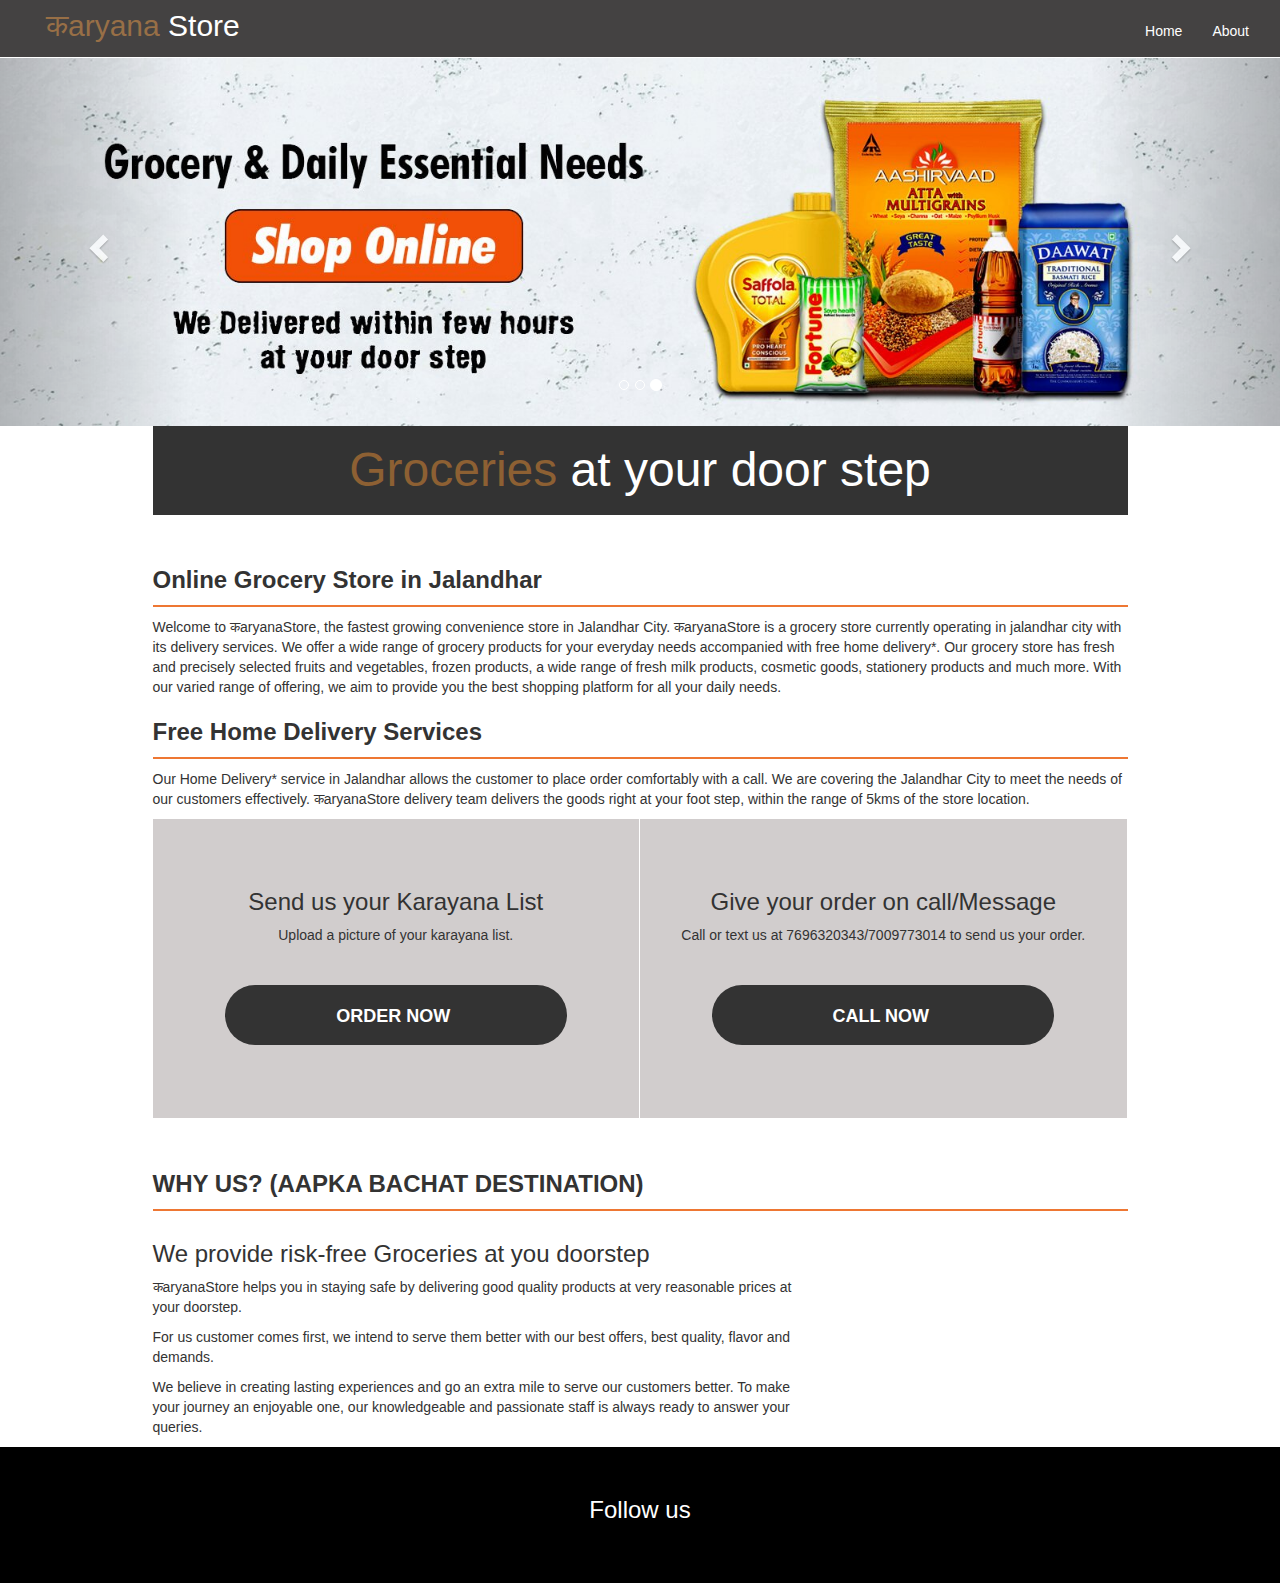
==== KaryanaStore/index.html @ bd86e93d "Add files via upload" ====
<!DOCTYPE html>
<html lang="en">

<head>
	<meta charset="UTF-8">
	<meta name="viewport" content="width=device-width, initial-scale=1.0">
	<meta name="description" content="Now you can order your karayana by just sitting at your home">
	<link rel="stylesheet" href="css/bootstrap.min.css">
	<link rel="stylesheet" href="css/style.css">
	<link rel="stylesheet" href="css/style_responsive.css">
	<script src="https://kit.fontawesome.com/2ba0546e1a.js" crossorigin="anonymous"></script>
	<script src="js/jquery-3.5.1.min.js"></script>
	<script src="js/bootstrap.min.js"></script>
	<script src="https://kit.fontawesome.com/2ba0546e1a.js" crossorigin="anonymous"></script>
	<title>कaryanaStore</title>
</head>

<body>
	<!-- Nav Bar to display for Karyana Store-->
	<!-- Group the links, forms, pull-down menus and other elements -->
	<nav class="store navbar navbar-default navbar-fixed" role="navigation">
		<div class="container-fluid">
			<a class="navbar-brand" href="#">
				<div class="logo pd-l-30"> <span class="text-primary"><i class="fas fa-cart-arrow-down" aria-hidden="true"></i> कaryana</span> <span class="logo-store">Store</span> </div>
			</a>
			<!-- Brand and toggle get grouped for better mobile display -->
			<div class="navbar-header">
				<button type="button" class="navbar-toggle" data-toggle="collapse" data-target="#bs-example-navbar-collapse-1"> <span class="sr-only">Toggle navigation</span> <span class="icon-bar"></span> <span class="icon-bar"></span> <span class="icon-bar"></span> </button>
			</div>
			<!-- Group the nav links, forms, drop-down menus and other elements for toggling -->
			<div class="collapse navbar-collapse" id="bs-example-navbar-collapse-1">
				<ul class="nav navbar-nav navbar-right">
					<li><a href="index.html">Home</a> </li>
					<li><a href="about.html">About</a> </li>
				</ul>
			</div>
			<!-- /.navbar-collapse -->
		</div>
		<!-- /.container-fluid -->
	</nav>
	<!-- End Nav Bar to display for Karyana Store-->
	<!-- Carousel Default -->
	<section class="carousel-default">
		<div id="carousel-default" class="carousel slide" data-ride="carousel">
			<ol class="carousel-indicators">
				<li data-target="#carousel-default" data-slide-to="0" class=""></li>
				<li data-target="#carousel-default" data-slide-to="1" class=""></li>
				<li data-target="#carousel-default" data-slide-to="2" class="active"></li>
			</ol>
			<div class="carousel-inner" role="listbox">
				<!-- NOTE: Bootstrap v4 changes class name to carousel-item -->
				<div class="item"> <img src="img/Banner-1-1.jpg" alt="First slide"> </div>
				<div class="item active"> <img src="img/Banner-2-1.jpg" alt="Second slide"> </div>
			</div>
			<a class="left carousel-control" href="#carousel-default" role="button" data-slide="prev"> <span class="glyphicon glyphicon-chevron-left" aria-hidden="true"></span> <span class="sr-only">Previous</span> </a>
			<a class="right carousel-control" href="#carousel-default" role="button" data-slide="next"> <span class="glyphicon glyphicon-chevron-right" aria-hidden="true"></span> <span class="sr-only">Next</span> </a>
		</div>
	</section>
	<!-- /end Carousel Default -->
	<!-- /end Carousel Fixed Height -->
	<div class="container">
		<div class="row">
			<div class="col-md-10 header-store align-center">
				<div class="tile-head"> <span class="text-primary">Groceries</span><span class="text-secondary"> at your door step</span> </div>
			</div>
		</div>
		<div class="row">
			<div class="col-md-10 header-store-description align-center">
				<div class="tile-description pd-t-30">
					<h1 class="h3border">
            Online Grocery Store in Jalandhar
          </h1>
					<p>Welcome to कaryanaStore, the fastest growing convenience store in Jalandhar City. कaryanaStore is a grocery store currently operating in jalandhar city with its delivery services. We offer a wide range of grocery products for your everyday needs accompanied with free home delivery*. Our grocery store has fresh and precisely selected fruits and vegetables, frozen products, a wide range of fresh milk products, cosmetic goods, stationery products and much more. With our varied range of offering, we aim to provide you the best shopping platform for all your daily needs.</p>
				</div>
				<div class="tile-description">
					<h1 class="h3border">
            Free Home Delivery Services
          </h1>
					<p>Our Home Delivery* service in Jalandhar allows the customer to place order comfortably with a call. We are covering the Jalandhar City to meet the needs of our customers effectively. कaryanaStore delivery team delivers the goods right at your foot step, within the range of 5kms of the store location.</p>
				</div>
			</div>
		</div>
		<div class="row">
			<div class="col-md-10 align-center">
				<div class="row">
					<div class="col-md-6 pd-t-30 order-now text-center">
						<div class="send-list"> <i class="fas fa-list fa-3x" aria-hidden="true"></i>
							<h3>Send us your Karayana List</h3>
							<p>Upload a picture of your karayana list.</p>
							<button type="button" class="btn btn-primary m-t-30">Order now<i class="fa fa-shopping-basket" aria-hidden="true"></i> </button>
						</div>
					</div>
					<div class="col-md-6 pd-t-30  order-now text-center">
						<div class="send-list"> <i class="fas fa-phone fa-3x" aria-hidden="true"></i>
							<h3>Give your order on call/Message</h3>
							<p>Call or text us at 7696320343/7009773014 to send us your order.</p>
							<button type="button" class="btn btn-primary m-t-30"><a href="tel:7696320343">Call now<i class="fa fa-phone"></i></i></a> </button>
						</div>
					</div>
				</div>
			</div>
		</div>
		<div class="row">
			<div class="col-md-10 header-store-description align-center">
				<div class="tile-description pd-t-30 pd-b-30">
					<h1 class="h3border">
            WHY US? (AAPKA BACHAT DESTINATION)
          </h1>
					<div class="col-md-8 pd-l-r-0">
						<h3>
            We provide risk-free Groceries at you doorstep
          </h3>
						<p> कaryanaStore helps you in staying safe by delivering good quality products at very reasonable prices at your doorstep. </p>
						<p> For us customer comes first, we intend to serve them better with our best offers, best quality, flavor and demands. </p>
						<p>We believe in creating lasting experiences and go an extra mile to serve our customers better. To make your journey an enjoyable one, our knowledgeable and passionate staff is always ready to answer your queries.</p>
					</div>
					<div class="col-md-4"> <img src="img/man-in-white-dress-shirt-and-black-pants-standing-beside-4604661.jpg" class="img-responsive" alt=""> </div>
				</div>
			</div>
		</div>
	</div>
	<div class="row m-l-r-0">
		<div class="text-center center-block follow-us">
			<h3 class="txt-railway">Follow us</h3>
			<br /> <a href="https://www.facebook.com/bootsnipp"><i id="social-fb" class="fa fa-facebook-square fa-3x social"></i></a> <a href="https://twitter.com/bootsnipp"><i id="social-tw" class="fa fa-twitter-square fa-3x social"></i></a> <a href="https://plus.google.com/+Bootsnipp-page"><i id="social-gp" class="fa fa-google-plus-square fa-3x social"></i></a> <a href="mailto:bootsnipp@gmail.com"><i id="social-em" class="fa fa-envelope-square fa-3x social"></i></a> </div>
	</div>
	<script>
	$('.carousel').carousel({
		interval: 3000
	})
	</script>
</body>

</html>
---- KaryanaStore/css/style.css ----
body {
  background-color: rgba(255, 255, 255, 0);
  font-family: 'Open+Sans',sans-serif;
}

.pd-l-30 {
  padding-left: 30px;
}

.pd-t-30 {
  padding-top: 30px;
}

.pd-b-30 {
  padding-bottom: 30px;
}

.m-l-r-0 {
  margin: 0;
}

.pd-l-r-0 {
  padding: 0;
}

.m-t-30 {
  margin-top: 30px;
}
.store.navbar {
  border-radius: 0px;
  margin-bottom: 1px;
}

.store.navbar-default {
  background-color: rgb(48, 46, 46) !important;
  border-color: rgb(48, 46, 46) !important;
  opacity: 0.9;
}

.store.navbar-default .navbar-nav>li>a {
  color: #fff;
}

.store .text-primary {
  color: rgb(141, 96, 51);
}

.store .logo-store {
  color: #fff;
}

.store .navbar-brand {
  height: auto;
}

.store .logo {
  font-size: 30px;
}

.store .navbar-nav>li {
  padding-top: 5px;
}

/* CSS for body section */
.align-center {
  float: none;
  margin: 0 auto;
}

.header-store {
  background: #333;
  text-align: center;
  color: #fff;
}

.header-store .tile-head {
  font-size: 48px;
  padding-top: 10px;
  padding-bottom: 10px;
}

.header-store .tile-head .text-primary {
  color: rgb(141, 96, 51);
}


.header-store-description .tile-description h1 {
  font-size: 24px !important;
  font-weight: 600;
}

.h3border {
  border-bottom: 2px solid #e73;
  line-height: 30px;
  padding-bottom: 10px;
}

.order-now {
  background-color: rgb(209, 205, 205);
  min-height: 300px;
  border-bottom: 1px solid #fff;
}

.send-list h3 {
  font-size: 24px;;
}

.send-list button,  .send-list button:hover, .send-list button:active, .send-list button:focus {
  padding: 1.2em 1.953em 1.12em !important;
  border-radius: 100px;
  border: none;
  background: #333 !important;
  border: none;
  border-radius: 100px;
  color: #fff !important;
  cursor: pointer;
  display: inline-block;
  font-size: .9em;
  font-weight: 600;
  line-height: 1;
  outline: none !important;
  padding: .661em 1.563em;
  text-align: center;
  text-decoration: none !important;
  text-shadow: none;
  text-transform: uppercase;
  -webkit-transition: all ease-in-out .5s;
  transition: all ease-in-out .5s;
  width: 75%;
  font-size: 18px;
}

.send-list a, .send-list a:hover {
  color: #fff !important;
}
.send-list i {
  padding-left: 5px;
}

.social:hover {
  -webkit-transform: scale(1.1);
  -moz-transform: scale(1.1);
  -o-transform: scale(1.1);
}
.social {
  -webkit-transform: scale(0.8);
  /* Browser Variations: */
  
  -moz-transform: scale(0.8);
  -o-transform: scale(0.8);
  -webkit-transition-duration: 0.5s;
  -moz-transition-duration: 0.5s;
  -o-transition-duration: 0.5s;
}

/*
 Multicoloured Hover Variations
*/

#social-fb:hover {
  color: #3B5998;
}
#social-tw:hover {
  color: #4099FF;
}
#social-gp:hover {
  color: #d34836;
}
#social-em:hover {
  color: #f39c12;
}
.follow-us {
  background-color: #000;
  color: #fff;
  padding-top: 30px;
  padding-bottom: 30px;
}

.follow-us i {
  color: #ffffff; 
}

.slider-size {
  height: 450px; 
}

.meet-team img {
  width: 250px;
}
/* End CSS for body Section */
---- KaryanaStore/css/style_responsive.css ----
@media only screen and (min-width: 768px) {
  .header-store-description {
    padding: 0;
  }

  .order-now {
    border-right: 1px solid #fff !important;
  }
}
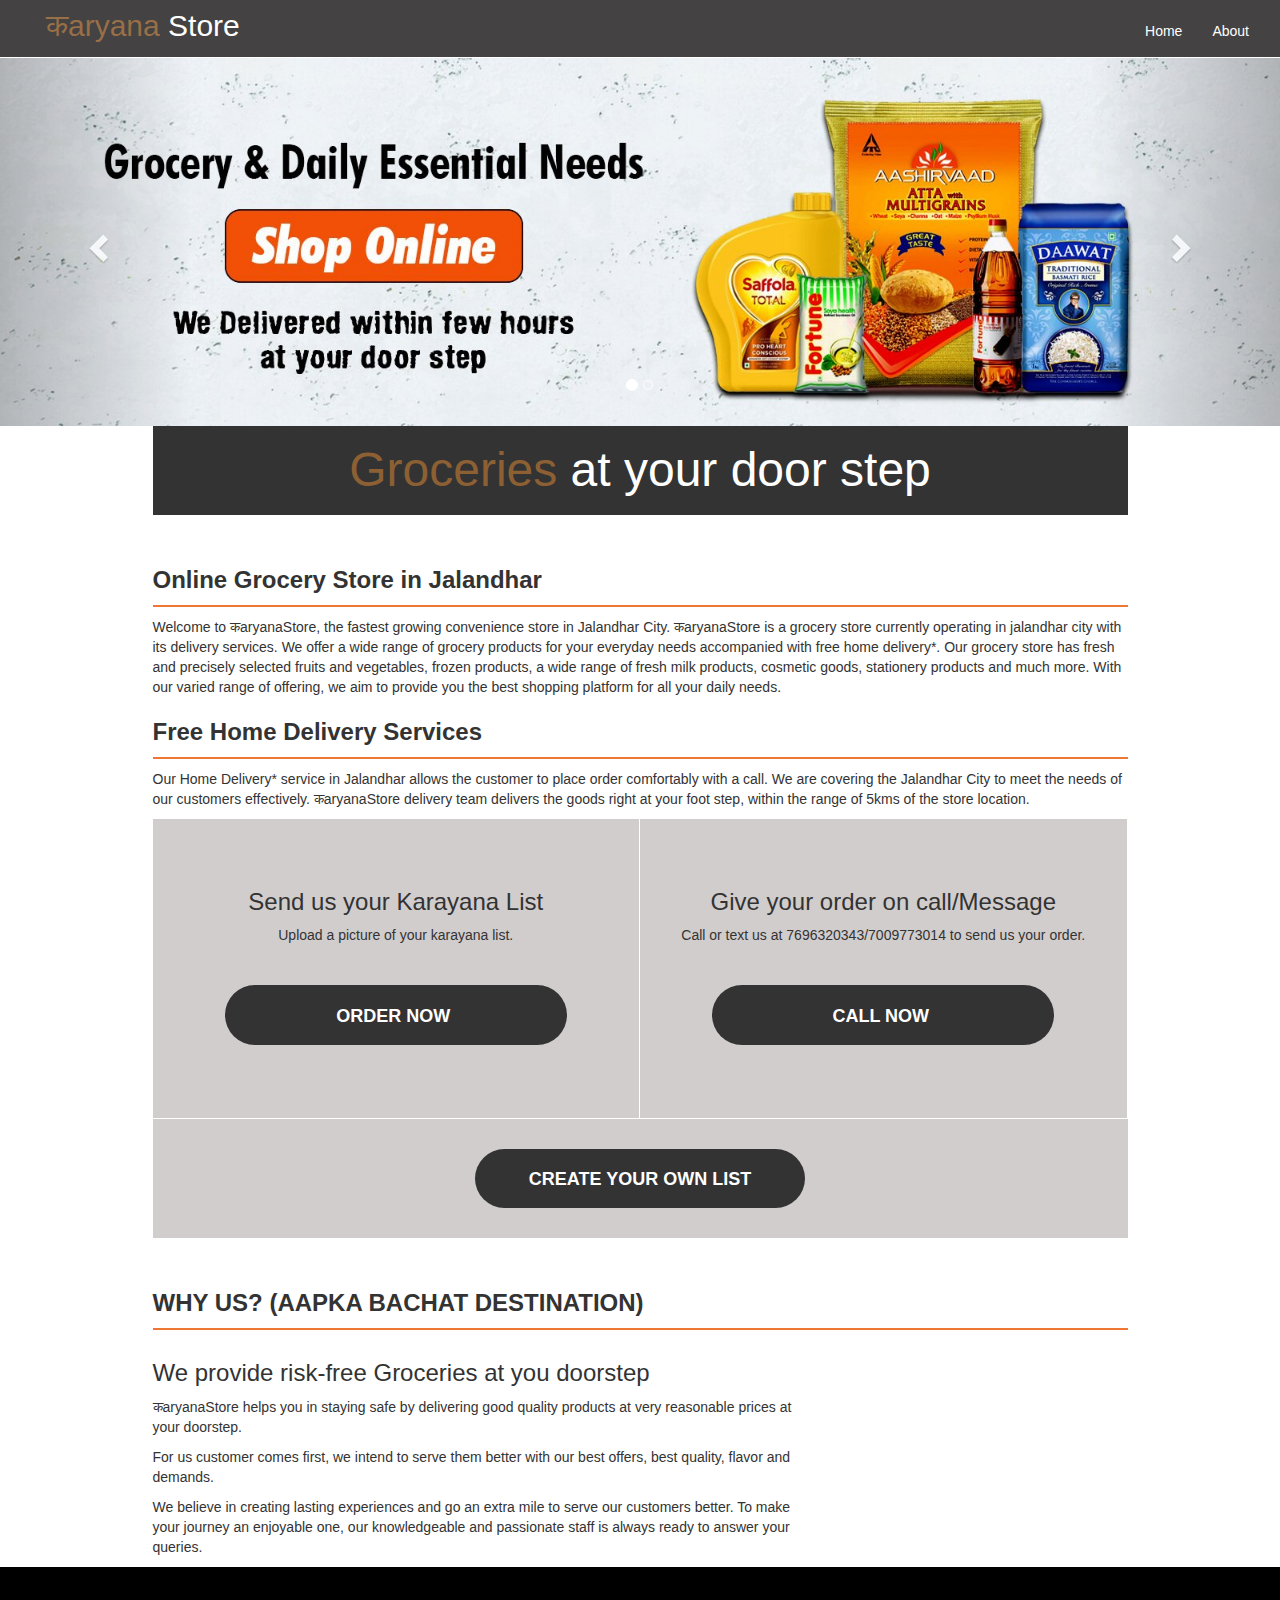
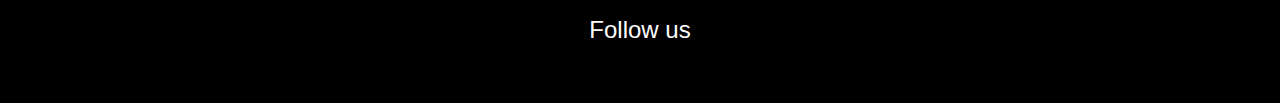
==== commit a86dc1de: "Add files via upload" ====
--- a/KaryanaStore/index.html
+++ b/KaryanaStore/index.html
@@ -43,9 +43,8 @@
 	<section class="carousel-default">
 		<div id="carousel-default" class="carousel slide" data-ride="carousel">
 			<ol class="carousel-indicators">
-				<li data-target="#carousel-default" data-slide-to="0" class=""></li>
+				<li data-target="#carousel-default" data-slide-to="0" class="active"></li>
 				<li data-target="#carousel-default" data-slide-to="1" class=""></li>
-				<li data-target="#carousel-default" data-slide-to="2" class="active"></li>
 			</ol>
 			<div class="carousel-inner" role="listbox">
 				<!-- NOTE: Bootstrap v4 changes class name to carousel-item -->
@@ -87,7 +86,7 @@
 						<div class="send-list"> <i class="fas fa-list fa-3x" aria-hidden="true"></i>
 							<h3>Send us your Karayana List</h3>
 							<p>Upload a picture of your karayana list.</p>
-							<button type="button" class="btn btn-primary m-t-30">Order now<i class="fa fa-shopping-basket" aria-hidden="true"></i> </button>
+							<button type="button" onclick="window.open('https://docs.google.com/forms/d/e/1FAIpQLSdupC3jZ0l5pN_naNMRyuTjOQl9Zo7vIOwYGsawCxlySPJ9XA/viewform', '_blank')" class="btn btn-primary m-t-30">Order now<i class="fa fa-shopping-basket" aria-hidden="true"></i> </button>
 						</div>
 					</div>
 					<div class="col-md-6 pd-t-30  order-now text-center">
@@ -95,6 +94,13 @@
 							<h3>Give your order on call/Message</h3>
 							<p>Call or text us at 7696320343/7009773014 to send us your order.</p>
 							<button type="button" class="btn btn-primary m-t-30"><a href="tel:7696320343">Call now<i class="fa fa-phone"></i></i></a> </button>
+						</div>
+					</div>
+				</div>
+				<div class="row">
+					<div class="col-md-12 text-center" style="padding-bottom: 30px; background-color: rgb(209, 205, 205);">
+						<div class="send-list upload-list">
+							<button type="button" onclick="window.open('https://docs.google.com/forms/d/e/1FAIpQLSdX0jcNFFoYDn9oGbz7JtV4O3VbV5yj2Jlk8B6vlQnIyRzvaA/viewform', '_blank')" class="btn btn-primary m-t-30">Create your own list</button>
 						</div>
 					</div>
 				</div>
--- a/KaryanaStore/css/style_responsive.css
+++ b/KaryanaStore/css/style_responsive.css
@@ -6,4 +6,13 @@
   .order-now {
     border-right: 1px solid #fff !important;
   }
+  .upload-list button, .upload-list button:hover, .upload-list button:active, .upload-list button:focus  {
+    width: 35%;
+  }
+}
+
+@media only screen and (max-width: 768px) {
+  button {
+    width: 100% !important;
+  }
 }